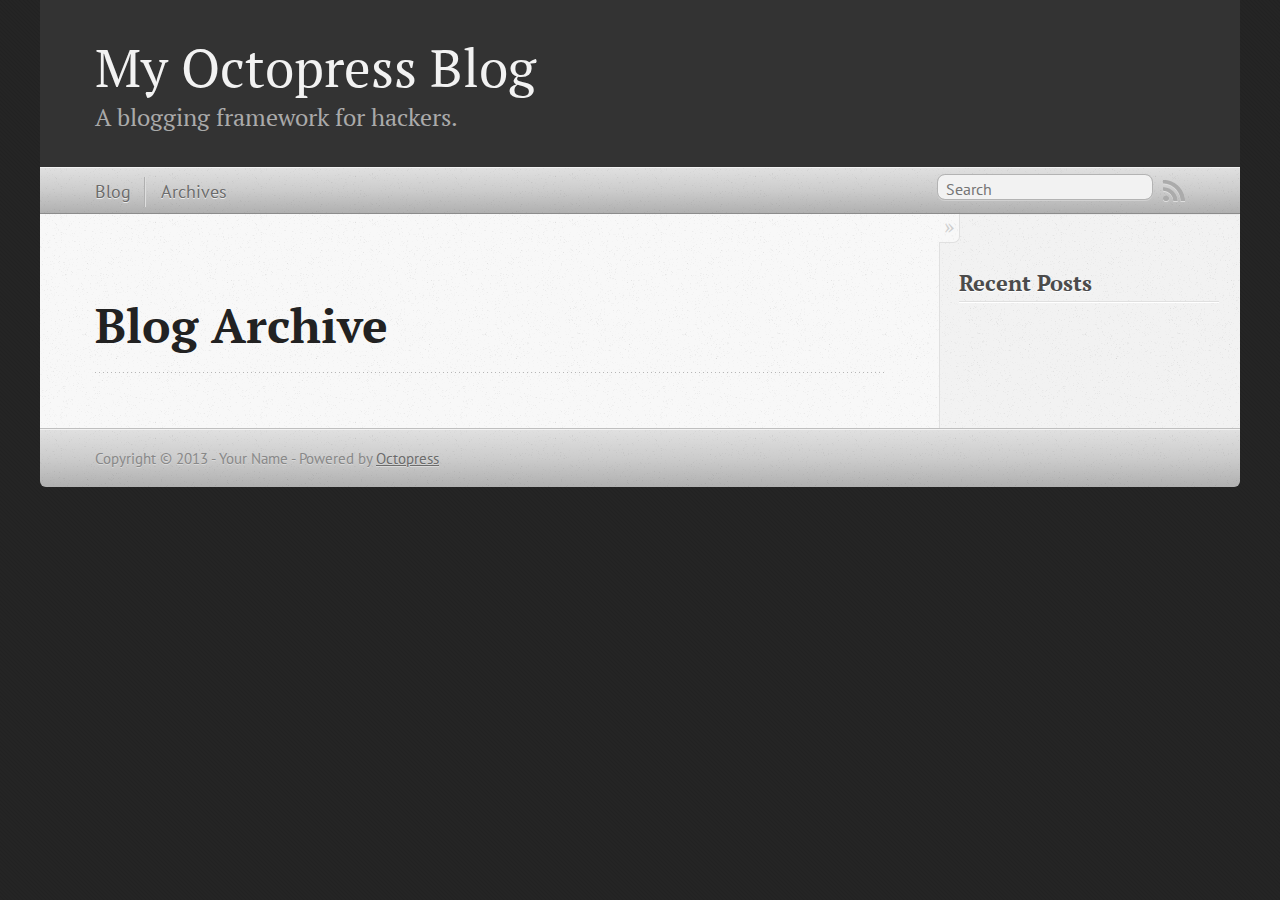
==== blog/archives/index.html @ 2db5b062 "Site updated at 2013-11-28 10:47:12 UTC" ====
<!DOCTYPE html>
<!--[if IEMobile 7 ]><html class="no-js iem7"><![endif]-->
<!--[if lt IE 9]><html class="no-js lte-ie8"><![endif]-->
<!--[if (gt IE 8)|(gt IEMobile 7)|!(IEMobile)|!(IE)]><!--><html class="no-js" lang="en"><!--<![endif]-->
<head>
  <meta charset="utf-8">
  <title>Blog Archive - My Octopress Blog</title>
  <meta name="author" content="Your Name">

  
  <meta name="description" content=" Blog Archive Recent Posts ">
  

  <!-- http://t.co/dKP3o1e -->
  <meta name="HandheldFriendly" content="True">
  <meta name="MobileOptimized" content="320">
  <meta name="viewport" content="width=device-width, initial-scale=1">

  
  <link rel="canonical" href="http://RBSChange.github.io/blog/archives">
  <link href="/favicon.png" rel="icon">
  <link href="/stylesheets/screen.css" media="screen, projection" rel="stylesheet" type="text/css">
  <link href="/atom.xml" rel="alternate" title="My Octopress Blog" type="application/atom+xml">
  <script src="/javascripts/modernizr-2.0.js"></script>
  <script src="//ajax.googleapis.com/ajax/libs/jquery/1.9.1/jquery.min.js"></script>
  <script>!window.jQuery && document.write(unescape('%3Cscript src="./javascripts/libs/jquery.min.js"%3E%3C/script%3E'))</script>
  <script src="/javascripts/octopress.js" type="text/javascript"></script>
  <!--Fonts from Google"s Web font directory at http://google.com/webfonts -->
<link href="http://fonts.googleapis.com/css?family=PT+Serif:regular,italic,bold,bolditalic" rel="stylesheet" type="text/css">
<link href="http://fonts.googleapis.com/css?family=PT+Sans:regular,italic,bold,bolditalic" rel="stylesheet" type="text/css">

  

</head>

<body   >
  <header role="banner"><hgroup>
  <h1><a href="/">My Octopress Blog</a></h1>
  
    <h2>A blogging framework for hackers.</h2>
  
</hgroup>

</header>
  <nav role="navigation"><ul class="subscription" data-subscription="rss">
  <li><a href="/atom.xml" rel="subscribe-rss" title="subscribe via RSS">RSS</a></li>
  
</ul>
  
<form action="http://google.com/search" method="get">
  <fieldset role="search">
    <input type="hidden" name="q" value="site:RBSChange.github.io" />
    <input class="search" type="text" name="q" results="0" placeholder="Search"/>
  </fieldset>
</form>
  
<ul class="main-navigation">
  <li><a href="/">Blog</a></li>
  <li><a href="/blog/archives">Archives</a></li>
</ul>

</nav>
  <div id="main">
    <div id="content">
      <div>
<article role="article">
  
  <header>
    <h1 class="entry-title">Blog Archive</h1>
    
  </header>
  
  <div id="blog-archives">

</div>

  
</article>

</div>

<aside class="sidebar">
  
    <section>
  <h1>Recent Posts</h1>
  <ul id="recent_posts">
    
  </ul>
</section>





  
</aside>


    </div>
  </div>
  <footer role="contentinfo"><p>
  Copyright &copy; 2013 - Your Name -
  <span class="credit">Powered by <a href="http://octopress.org">Octopress</a></span>
</p>

</footer>
  







  <script type="text/javascript">
    (function(){
      var twitterWidgets = document.createElement('script');
      twitterWidgets.type = 'text/javascript';
      twitterWidgets.async = true;
      twitterWidgets.src = '//platform.twitter.com/widgets.js';
      document.getElementsByTagName('head')[0].appendChild(twitterWidgets);
    })();
  </script>





</body>
</html>
---- stylesheets/screen.css ----
html,body,div,span,applet,object,iframe,h1,h2,h3,h4,h5,h6,p,blockquote,pre,a,abbr,acronym,address,big,cite,code,del,dfn,em,img,ins,kbd,q,s,samp,small,strike,strong,sub,sup,tt,var,b,u,i,center,dl,dt,dd,ol,ul,li,fieldset,form,label,legend,table,caption,tbody,tfoot,thead,tr,th,td,article,aside,canvas,details,embed,figure,figcaption,footer,header,hgroup,menu,nav,output,ruby,section,summary,time,mark,audio,video{margin:0;padding:0;border:0;font:inherit;font-size:100%;vertical-align:baseline}html{line-height:1}ol,ul{list-style:none}table{border-collapse:collapse;border-spacing:0}caption,th,td{text-align:left;font-weight:normal;vertical-align:middle}q,blockquote{quotes:none}q:before,q:after,blockquote:before,blockquote:after{content:"";content:none}a img{border:none}article,aside,details,figcaption,figure,footer,header,hgroup,menu,nav,section,summary{display:block}a{color:#1863a1}a:visited{color:#751590}a:focus{color:#0181eb}a:hover{color:#0181eb}a:active{color:#01579f}aside.sidebar a{color:#222}aside.sidebar a:focus{color:#0181eb}aside.sidebar a:hover{color:#0181eb}aside.sidebar a:active{color:#01579f}a{-webkit-transition:color 0.3s;-moz-transition:color 0.3s;-o-transition:color 0.3s;transition:color 0.3s}html{background:#252525 url('/images/line-tile.png?1385635514') top left}body>div{background:#f2f2f2 url('/images/noise.png?1385635514') top left;border-bottom:1px solid #bfbfbf}body>div>div{background:#f8f8f8 url('/images/noise.png?1385635514') top left;border-right:1px solid #e0e0e0}.heading,body>header h1,h1,h2,h3,h4,h5,h6{font-family:"PT Serif","Georgia","Helvetica Neue",Arial,sans-serif}.sans,body>header h2,article header p.meta,article>footer,#content .blog-index footer,html .gist .gist-file .gist-meta,#blog-archives a.category,#blog-archives time,aside.sidebar section,body>footer{font-family:"PT Sans","Helvetica Neue",Arial,sans-serif}.serif,body,#content .blog-index a[rel=full-article]{font-family:"PT Serif",Georgia,Times,"Times New Roman",serif}.mono,pre,code,tt,p code,li code{font-family:Menlo,Monaco,"Andale Mono","lucida console","Courier New",monospace}body>header h1{font-size:2.2em;font-family:"PT Serif","Georgia","Helvetica Neue",Arial,sans-serif;font-weight:normal;line-height:1.2em;margin-bottom:0.6667em}body>header h2{font-family:"PT Serif","Georgia","Helvetica Neue",Arial,sans-serif}body{line-height:1.5em;color:#222}h1{font-size:2.2em;line-height:1.2em}@media only screen and (min-width: 992px){body{font-size:1.15em}h1{font-size:2.6em;line-height:1.2em}}h1,h2,h3,h4,h5,h6{text-rendering:optimizelegibility;margin-bottom:1em;font-weight:bold}h2,section h1{font-size:1.5em}h3,section h2,section section h1{font-size:1.3em}h4,section h3,section section h2,section section section h1{font-size:1em}h5,section h4,section section h3{font-size:.9em}h6,section h5,section section h4,section section section h3{font-size:.8em}p,article blockquote,ul,ol{margin-bottom:1.5em}ul{list-style-type:disc}ul ul{list-style-type:circle;margin-bottom:0px}ul ul ul{list-style-type:square;margin-bottom:0px}ol{list-style-type:decimal}ol ol{list-style-type:lower-alpha;margin-bottom:0px}ol ol ol{list-style-type:lower-roman;margin-bottom:0px}ul,ul ul,ul ol,ol,ol ul,ol ol{margin-left:1.3em}ul ul,ul ol,ol ul,ol ol{margin-bottom:0em}strong{font-weight:bold}em{font-style:italic}sup,sub{font-size:0.75em;position:relative;display:inline-block;padding:0 .2em;line-height:.8em}sup{top:-.5em}sub{bottom:-.5em}a[rev='footnote']{font-size:.75em;padding:0 .3em;line-height:1}q{font-style:italic}q:before{content:"\201C"}q:after{content:"\201D"}em,dfn{font-style:italic}strong,dfn{font-weight:bold}del,s{text-decoration:line-through}abbr,acronym{border-bottom:1px dotted;cursor:help}hr{margin-bottom:0.2em}small{font-size:.8em}big{font-size:1.2em}article blockquote{font-style:italic;position:relative;font-size:1.2em;line-height:1.5em;padding-left:1em;border-left:4px solid rgba(170,170,170,0.5)}article blockquote cite{font-style:italic}article blockquote cite a{color:#aaa !important;word-wrap:break-word}article blockquote cite:before{content:'\2014';padding-right:.3em;padding-left:.3em;color:#aaa}@media only screen and (min-width: 992px){article blockquote{padding-left:1.5em;border-left-width:4px}}.pullquote-right:before,.pullquote-left:before{padding:0;border:none;content:attr(data-pullquote);float:right;width:45%;margin:.5em 0 1em 1.5em;position:relative;top:7px;font-size:1.4em;line-height:1.45em}.pullquote-left:before{float:left;margin:.5em 1.5em 1em 0}.force-wrap,article a,aside.sidebar a{white-space:-moz-pre-wrap;white-space:-pre-wrap;white-space:-o-pre-wrap;white-space:pre-wrap;word-wrap:break-word}.group,body>header,body>nav,body>footer,body #content>article,body #content>div>article,body #content>div>section,body div.pagination,aside.sidebar,#main,#content,.sidebar{*zoom:1}.group:after,body>header:after,body>nav:after,body>footer:after,body #content>article:after,body #content>div>section:after,body div.pagination:after,#main:after,#content:after,.sidebar:after{content:"";display:table;clear:both}body{-webkit-text-size-adjust:none;max-width:1200px;position:relative;margin:0 auto}body>header,body>nav,body>footer,body #content>article,body #content>div>article,body #content>div>section{padding-left:18px;padding-right:18px}@media only screen and (min-width: 480px){body>header,body>nav,body>footer,body #content>article,body #content>div>article,body #content>div>section{padding-left:25px;padding-right:25px}}@media only screen and (min-width: 768px){body>header,body>nav,body>footer,body #content>article,body #content>div>article,body #content>div>section{padding-left:35px;padding-right:35px}}@media only screen and (min-width: 992px){body>header,body>nav,body>footer,body #content>article,body #content>div>article,body #content>div>section{padding-left:55px;padding-right:55px}}body div.pagination{margin-left:18px;margin-right:18px}@media only screen and (min-width: 480px){body div.pagination{margin-left:25px;margin-right:25px}}@media only screen and (min-width: 768px){body div.pagination{margin-left:35px;margin-right:35px}}@media only screen and (min-width: 992px){body div.pagination{margin-left:55px;margin-right:55px}}body>header{font-size:1em;padding-top:1.5em;padding-bottom:1.5em}#content{overflow:hidden}#content>div,#content>article{width:100%}aside.sidebar{float:none;padding:0 18px 1px;background-color:#f7f7f7;border-top:1px solid #e0e0e0}.flex-content,article img,article video,article .flash-video,aside.sidebar img{max-width:100%;height:auto}.basic-alignment.left,article img.left,article video.left,article .left.flash-video,aside.sidebar img.left{float:left;margin-right:1.5em}.basic-alignment.right,article img.right,article video.right,article .right.flash-video,aside.sidebar img.right{float:right;margin-left:1.5em}.basic-alignment.center,article img.center,article video.center,article .center.flash-video,aside.sidebar img.center{display:block;margin:0 auto 1.5em}.basic-alignment.left,article img.left,article video.left,article .left.flash-video,aside.sidebar img.left,.basic-alignment.right,article img.right,article video.right,article .right.flash-video,aside.sidebar img.right{margin-bottom:.8em}.toggle-sidebar,.no-sidebar .toggle-sidebar{display:none}@media only screen and (min-width: 750px){body.sidebar-footer aside.sidebar{float:none;width:auto;clear:left;margin:0;padding:0 35px 1px;background-color:#f7f7f7;border-top:1px solid #eaeaea}body.sidebar-footer aside.sidebar section.odd,body.sidebar-footer aside.sidebar section.even{float:left;width:48%}body.sidebar-footer aside.sidebar section.odd{margin-left:0}body.sidebar-footer aside.sidebar section.even{margin-left:4%}body.sidebar-footer aside.sidebar.thirds section{width:30%;margin-left:5%}body.sidebar-footer aside.sidebar.thirds section.first{margin-left:0;clear:both}}body.sidebar-footer #content{margin-right:0px}body.sidebar-footer .toggle-sidebar{display:none}@media only screen and (min-width: 550px){body>header{font-size:1em}}@media only screen and (min-width: 750px){aside.sidebar{float:none;width:auto;clear:left;margin:0;padding:0 35px 1px;background-color:#f7f7f7;border-top:1px solid #eaeaea}aside.sidebar section.odd,aside.sidebar section.even{float:left;width:48%}aside.sidebar section.odd{margin-left:0}aside.sidebar section.even{margin-left:4%}aside.sidebar.thirds section{width:30%;margin-left:5%}aside.sidebar.thirds section.first{margin-left:0;clear:both}}@media only screen and (min-width: 768px){body{-webkit-text-size-adjust:auto}body>header{font-size:1.2em}#main{padding:0;margin:0 auto}#content{overflow:visible;margin-right:240px;position:relative}.no-sidebar #content{margin-right:0;border-right:0}.collapse-sidebar #content{margin-right:20px}#content>div,#content>article{padding-top:17.5px;padding-bottom:17.5px;float:left}aside.sidebar{width:210px;padding:0 15px 15px;background:none;clear:none;float:left;margin:0 -100% 0 0}aside.sidebar section{width:auto;margin-left:0}aside.sidebar section.odd,aside.sidebar section.even{float:none;width:auto;margin-left:0}.collapse-sidebar aside.sidebar{float:none;width:auto;clear:left;margin:0;padding:0 35px 1px;background-color:#f7f7f7;border-top:1px solid #eaeaea}.collapse-sidebar aside.sidebar section.odd,.collapse-sidebar aside.sidebar section.even{float:left;width:48%}.collapse-sidebar aside.sidebar section.odd{margin-left:0}.collapse-sidebar aside.sidebar section.even{margin-left:4%}.collapse-sidebar aside.sidebar.thirds section{width:30%;margin-left:5%}.collapse-sidebar aside.sidebar.thirds section.first{margin-left:0;clear:both}}@media only screen and (min-width: 992px){body>header{font-size:1.3em}#content{margin-right:300px}#content>div,#content>article{padding-top:27.5px;padding-bottom:27.5px}aside.sidebar{width:260px;padding:1.2em 20px 20px}.collapse-sidebar aside.sidebar{padding-left:55px;padding-right:55px}}@media only screen and (min-width: 768px){ul,ol{margin-left:0}}body>header{background:#333}body>header h1{display:inline-block;margin:0}body>header h1 a,body>header h1 a:visited,body>header h1 a:hover{color:#f2f2f2;text-decoration:none}body>header h2{margin:.2em 0 0;font-size:1em;color:#aaa;font-weight:normal}body>nav{position:relative;background-color:#ccc;background:url('/images/noise.png?1385635514'),-webkit-gradient(linear, 50% 0%, 50% 100%, color-stop(0%, #e0e0e0), color-stop(50%, #cccccc), color-stop(100%, #b0b0b0));background:url('/images/noise.png?1385635514'),-webkit-linear-gradient(#e0e0e0,#cccccc,#b0b0b0);background:url('/images/noise.png?1385635514'),-moz-linear-gradient(#e0e0e0,#cccccc,#b0b0b0);background:url('/images/noise.png?1385635514'),-o-linear-gradient(#e0e0e0,#cccccc,#b0b0b0);background:url('/images/noise.png?1385635514'),linear-gradient(#e0e0e0,#cccccc,#b0b0b0);border-top:1px solid #f2f2f2;border-bottom:1px solid #8c8c8c;padding-top:.35em;padding-bottom:.35em}body>nav form{-webkit-background-clip:padding;-moz-background-clip:padding;background-clip:padding-box;margin:0;padding:0}body>nav form .search{padding:.3em .5em 0;font-size:.85em;font-family:"PT Sans","Helvetica Neue",Arial,sans-serif;line-height:1.1em;width:95%;-webkit-border-radius:0.5em;-moz-border-radius:0.5em;-ms-border-radius:0.5em;-o-border-radius:0.5em;border-radius:0.5em;-webkit-background-clip:padding;-moz-background-clip:padding;background-clip:padding-box;-webkit-box-shadow:#d1d1d1 0 1px;-moz-box-shadow:#d1d1d1 0 1px;box-shadow:#d1d1d1 0 1px;background-color:#f2f2f2;border:1px solid #b3b3b3;color:#888}body>nav form .search:focus{color:#444;border-color:#80b1df;-webkit-box-shadow:#80b1df 0 0 4px,#80b1df 0 0 3px inset;-moz-box-shadow:#80b1df 0 0 4px,#80b1df 0 0 3px inset;box-shadow:#80b1df 0 0 4px,#80b1df 0 0 3px inset;background-color:#fff;outline:none}body>nav fieldset[role=search]{float:right;width:48%}body>nav fieldset.mobile-nav{float:left;width:48%}body>nav fieldset.mobile-nav select{width:100%;font-size:.8em;border:1px solid #888}body>nav ul{display:none}@media only screen and (min-width: 550px){body>nav{font-size:.9em}body>nav ul{margin:0;padding:0;border:0;overflow:hidden;*zoom:1;float:left;display:block;padding-top:.15em}body>nav ul li{list-style-image:none;list-style-type:none;margin-left:0;white-space:nowrap;display:inline;float:left;padding-left:0;padding-right:0}body>nav ul li:first-child,body>nav ul li.first{padding-left:0}body>nav ul li:last-child{padding-right:0}body>nav ul li.last{padding-right:0}body>nav ul.subscription{margin-left:.8em;float:right}body>nav ul.subscription li:last-child a{padding-right:0}body>nav ul li{margin:0}body>nav a{color:#6b6b6b;font-family:"PT Sans","Helvetica Neue",Arial,sans-serif;text-shadow:#ebebeb 0 1px;float:left;text-decoration:none;font-size:1.1em;padding:.1em 0;line-height:1.5em}body>nav a:visited{color:#6b6b6b}body>nav a:hover{color:#2b2b2b}body>nav li+li{border-left:1px solid #b0b0b0;margin-left:.8em}body>nav li+li a{padding-left:.8em;border-left:1px solid #dedede}body>nav form{float:right;text-align:left;padding-left:.8em;width:175px}body>nav form .search{width:93%;font-size:.95em;line-height:1.2em}body>nav ul[data-subscription$=email]+form{width:97px}body>nav ul[data-subscription$=email]+form .search{width:91%}body>nav fieldset.mobile-nav{display:none}body>nav fieldset[role=search]{width:99%}}@media only screen and (min-width: 992px){body>nav form{width:215px}body>nav ul[data-subscription$=email]+form{width:147px}}.no-placeholder body>nav .search{background:#f2f2f2 url('/images/search.png?1385635514') 0.3em 0.25em no-repeat;text-indent:1.3em}@media only screen and (min-width: 550px){.maskImage body>nav ul[data-subscription$=email]+form{width:123px}}@media only screen and (min-width: 992px){.maskImage body>nav ul[data-subscription$=email]+form{width:173px}}.maskImage ul.subscription{position:relative;top:.2em}.maskImage ul.subscription li,.maskImage ul.subscription a{border:0;padding:0}.maskImage a[rel=subscribe-rss]{position:relative;top:0px;text-indent:-999999em;background-color:#dedede;border:0;padding:0}.maskImage a[rel=subscribe-rss],.maskImage a[rel=subscribe-rss]:after{-webkit-mask-image:url('/images/rss.png?1385635514');-moz-mask-image:url('/images/rss.png?1385635514');-ms-mask-image:url('/images/rss.png?1385635514');-o-mask-image:url('/images/rss.png?1385635514');mask-image:url('/images/rss.png?1385635514');-webkit-mask-repeat:no-repeat;-moz-mask-repeat:no-repeat;-ms-mask-repeat:no-repeat;-o-mask-repeat:no-repeat;mask-repeat:no-repeat;width:22px;height:22px}.maskImage a[rel=subscribe-rss]:after{content:"";position:absolute;top:-1px;left:0;background-color:#ababab}.maskImage a[rel=subscribe-rss]:hover:after{background-color:#9e9e9e}.maskImage a[rel=subscribe-email]{position:relative;top:0px;text-indent:-999999em;background-color:#dedede;border:0;padding:0}.maskImage a[rel=subscribe-email],.maskImage a[rel=subscribe-email]:after{-webkit-mask-image:url('/images/email.png?1385635514');-moz-mask-image:url('/images/email.png?1385635514');-ms-mask-image:url('/images/email.png?1385635514');-o-mask-image:url('/images/email.png?1385635514');mask-image:url('/images/email.png?1385635514');-webkit-mask-repeat:no-repeat;-moz-mask-repeat:no-repeat;-ms-mask-repeat:no-repeat;-o-mask-repeat:no-repeat;mask-repeat:no-repeat;width:28px;height:22px}.maskImage a[rel=subscribe-email]:after{content:"";position:absolute;top:-1px;left:0;background-color:#ababab}.maskImage a[rel=subscribe-email]:hover:after{background-color:#9e9e9e}article{padding-top:1em}article header{position:relative;padding-top:2em;padding-bottom:1em;margin-bottom:1em;background:url('[data-uri]') bottom left repeat-x}article header h1{margin:0}article header h1 a{text-decoration:none}article header h1 a:hover{text-decoration:underline}article header p{font-size:.9em;color:#aaa;margin:0}article header p.meta{text-transform:uppercase;position:absolute;top:0}@media only screen and (min-width: 768px){article header{margin-bottom:1.5em;padding-bottom:1em;background:url('[data-uri]') bottom left repeat-x}}article h2{padding-top:0.8em;background:url('[data-uri]') top left repeat-x}.entry-content article h2:first-child,article header+h2{padding-top:0}article h2:first-child,article header+h2{background:none}article .feature{padding-top:.5em;margin-bottom:1em;padding-bottom:1em;background:url('[data-uri]') bottom left repeat-x;font-size:2.0em;font-style:italic;line-height:1.3em}article img,article video,article .flash-video{-webkit-border-radius:0.3em;-moz-border-radius:0.3em;-ms-border-radius:0.3em;-o-border-radius:0.3em;border-radius:0.3em;-webkit-box-shadow:rgba(0,0,0,0.15) 0 1px 4px;-moz-box-shadow:rgba(0,0,0,0.15) 0 1px 4px;box-shadow:rgba(0,0,0,0.15) 0 1px 4px;-webkit-box-sizing:border-box;-moz-box-sizing:border-box;box-sizing:border-box;border:#fff 0.5em solid}article video,article .flash-video{margin:0 auto 1.5em}article video{display:block;width:100%}article .flash-video>div{position:relative;display:block;padding-bottom:56.25%;padding-top:1px;height:0;overflow:hidden}article .flash-video>div iframe,article .flash-video>div object,article .flash-video>div embed{position:absolute;top:0;left:0;width:100%;height:100%}article>footer{padding-bottom:2.5em;margin-top:2em}article>footer p.meta{margin-bottom:.8em;font-size:.85em;clear:both;overflow:hidden}.blog-index article+article{background:url('[data-uri]') top left repeat-x}#content .blog-index{padding-top:0;padding-bottom:0}#content .blog-index article{padding-top:2em}#content .blog-index article header{background:none;padding-bottom:0}#content .blog-index article h1{font-size:2.2em}#content .blog-index article h1 a{color:inherit}#content .blog-index article h1 a:hover{color:#0181eb}#content .blog-index a[rel=full-article]{background:#ebebeb;display:inline-block;padding:.4em .8em;margin-right:.5em;text-decoration:none;color:#666;-webkit-transition:background-color 0.5s;-moz-transition:background-color 0.5s;-o-transition:background-color 0.5s;transition:background-color 0.5s}#content .blog-index a[rel=full-article]:hover{background:#0181eb;text-shadow:none;color:#f8f8f8}#content .blog-index footer{margin-top:1em}.separator,article>footer .byline+time:before,article>footer time+time:before,article>footer .comments:before,article>footer .byline ~ .categories:before{content:"\2022 ";padding:0 .4em 0 .2em;display:inline-block}#content div.pagination{text-align:center;font-size:.95em;position:relative;background:url('[data-uri]') top left repeat-x;padding-top:1.5em;padding-bottom:1.5em}#content div.pagination a{text-decoration:none;color:#aaa}#content div.pagination a.prev{position:absolute;left:0}#content div.pagination a.next{position:absolute;right:0}#content div.pagination a:hover{color:#0181eb}#content div.pagination a[href*=archive]:before,#content div.pagination a[href*=archive]:after{content:'\2014';padding:0 .3em}p.meta+.sharing{padding-top:1em;padding-left:0;background:url('[data-uri]') top left repeat-x}#fb-root{display:none}.highlight,html .gist .gist-file .gist-syntax .gist-highlight{border:1px solid #05232b !important}.highlight table td.code,html .gist .gist-file .gist-syntax .gist-highlight table td.code{width:100%}.highlight .line-numbers,html .gist .gist-file .gist-syntax .highlight .line_numbers{text-align:right;font-size:13px;line-height:1.45em;background:#073642 url('/images/noise.png?1385635514') top left !important;border-right:1px solid #00232c !important;-webkit-box-shadow:#083e4b -1px 0 inset;-moz-box-shadow:#083e4b -1px 0 inset;box-shadow:#083e4b -1px 0 inset;text-shadow:#021014 0 -1px;padding:.8em !important;-webkit-border-radius:0;-moz-border-radius:0;-ms-border-radius:0;-o-border-radius:0;border-radius:0}.highlight .line-numbers span,html .gist .gist-file .gist-syntax .highlight .line_numbers span{color:#586e75 !important}figure.code,.gist-file,pre{-webkit-box-shadow:rgba(0,0,0,0.06) 0 0 10px;-moz-box-shadow:rgba(0,0,0,0.06) 0 0 10px;box-shadow:rgba(0,0,0,0.06) 0 0 10px}figure.code .highlight pre,.gist-file .highlight pre,pre .highlight pre{-webkit-box-shadow:none;-moz-box-shadow:none;box-shadow:none}.gist .highlight *::-moz-selection,figure.code .highlight *::-moz-selection{background:#386774;color:inherit;text-shadow:#002b36 0 1px}.gist .highlight *::-webkit-selection,figure.code .highlight *::-webkit-selection{background:#386774;color:inherit;text-shadow:#002b36 0 1px}.gist .highlight *::selection,figure.code .highlight *::selection{background:#386774;color:inherit;text-shadow:#002b36 0 1px}html .gist .gist-file{margin-bottom:1.8em;position:relative;border:none;padding-top:26px !important}html .gist .gist-file .highlight{margin-bottom:0}html .gist .gist-file .gist-syntax{border-bottom:0 !important;background:none !important}html .gist .gist-file .gist-syntax .gist-highlight{background:#002b36 !important}html .gist .gist-file .gist-syntax .highlight pre{padding:0}html .gist .gist-file .gist-meta{padding:.6em 0.8em;border:1px solid #083e4b !important;color:#586e75;font-size:.7em !important;background:#073642 url('/images/noise.png?1385635514') top left;line-height:1.5em}html .gist .gist-file .gist-meta a{color:#75878b !important;text-decoration:none}html .gist .gist-file .gist-meta a:hover{text-decoration:underline}html .gist .gist-file .gist-meta a:hover{color:#93a1a1 !important}html .gist .gist-file .gist-meta a[href*='#file']{position:absolute;top:0;left:0;right:-10px;color:#474747 !important}html .gist .gist-file .gist-meta a[href*='#file']:hover{color:#1863a1 !important}html .gist .gist-file .gist-meta a[href*=raw]{top:.4em}pre{background:#002b36 url('/images/noise.png?1385635514') top left;-webkit-border-radius:0.4em;-moz-border-radius:0.4em;-ms-border-radius:0.4em;-o-border-radius:0.4em;border-radius:0.4em;border:1px solid #05232b;line-height:1.45em;font-size:13px;margin-bottom:2.1em;padding:.8em 1em;color:#93a1a1;overflow:auto}h3.filename+pre{-moz-border-radius-topleft:0px;-webkit-border-top-left-radius:0px;border-top-left-radius:0px;-moz-border-radius-topright:0px;-webkit-border-top-right-radius:0px;border-top-right-radius:0px}p code,li code{display:inline-block;white-space:no-wrap;background:#fff;font-size:.8em;line-height:1.5em;color:#555;border:1px solid #ddd;-webkit-border-radius:0.4em;-moz-border-radius:0.4em;-ms-border-radius:0.4em;-o-border-radius:0.4em;border-radius:0.4em;padding:0 .3em;margin:-1px 0}p pre code,li pre code{font-size:1em !important;background:none;border:none}.pre-code,html .gist .gist-file .gist-syntax .highlight pre,.highlight code{font-family:Menlo,Monaco,"Andale Mono","lucida console","Courier New",monospace !important;overflow:scroll;overflow-y:hidden;display:block;padding:.8em;overflow-x:auto;line-height:1.45em;background:#002b36 url('/images/noise.png?1385635514') top left !important;color:#93a1a1 !important}.pre-code span,html .gist .gist-file .gist-syntax .highlight pre span,.highlight code span{color:#93a1a1 !important}.pre-code span,html .gist .gist-file .gist-syntax .highlight pre span,.highlight code span{font-style:normal !important;font-weight:normal !important}.pre-code .c,html .gist .gist-file .gist-syntax .highlight pre .c,.highlight code .c{color:#586e75 !important;font-style:italic !important}.pre-code .cm,html .gist .gist-file .gist-syntax .highlight pre .cm,.highlight code .cm{color:#586e75 !important;font-style:italic !important}.pre-code .cp,html .gist .gist-file .gist-syntax .highlight pre .cp,.highlight code .cp{color:#586e75 !important;font-style:italic !important}.pre-code .c1,html .gist .gist-file .gist-syntax .highlight pre .c1,.highlight code .c1{color:#586e75 !important;font-style:italic !important}.pre-code .cs,html .gist .gist-file .gist-syntax .highlight pre .cs,.highlight code .cs{color:#586e75 !important;font-weight:bold !important;font-style:italic !important}.pre-code .err,html .gist .gist-file .gist-syntax .highlight pre .err,.highlight code .err{color:#dc322f !important;background:none !important}.pre-code .k,html .gist .gist-file .gist-syntax .highlight pre .k,.highlight code .k{color:#cb4b16 !important}.pre-code .o,html .gist .gist-file .gist-syntax .highlight pre .o,.highlight code .o{color:#93a1a1 !important;font-weight:bold !important}.pre-code .p,html .gist .gist-file .gist-syntax .highlight pre .p,.highlight code .p{color:#93a1a1 !important}.pre-code .ow,html .gist .gist-file .gist-syntax .highlight pre .ow,.highlight code .ow{color:#2aa198 !important;font-weight:bold !important}.pre-code .gd,html .gist .gist-file .gist-syntax .highlight pre .gd,.highlight code .gd{color:#93a1a1 !important;background-color:#372c34 !important;display:inline-block}.pre-code .gd .x,html .gist .gist-file .gist-syntax .highlight pre .gd .x,.highlight code .gd .x{color:#93a1a1 !important;background-color:#4d2d33 !important;display:inline-block}.pre-code .ge,html .gist .gist-file .gist-syntax .highlight pre .ge,.highlight code .ge{color:#93a1a1 !important;font-style:italic !important}.pre-code .gh,html .gist .gist-file .gist-syntax .highlight pre .gh,.highlight code .gh{color:#586e75 !important}.pre-code .gi,html .gist .gist-file .gist-syntax .highlight pre .gi,.highlight code .gi{color:#93a1a1 !important;background-color:#1a412b !important;display:inline-block}.pre-code .gi .x,html .gist .gist-file .gist-syntax .highlight pre .gi .x,.highlight code .gi .x{color:#93a1a1 !important;background-color:#355720 !important;display:inline-block}.pre-code .gs,html .gist .gist-file .gist-syntax .highlight pre .gs,.highlight code .gs{color:#93a1a1 !important;font-weight:bold !important}.pre-code .gu,html .gist .gist-file .gist-syntax .highlight pre .gu,.highlight code .gu{color:#6c71c4 !important}.pre-code .kc,html .gist .gist-file .gist-syntax .highlight pre .kc,.highlight code .kc{color:#859900 !important;font-weight:bold !important}.pre-code .kd,html .gist .gist-file .gist-syntax .highlight pre .kd,.highlight code .kd{color:#268bd2 !important}.pre-code .kp,html .gist .gist-file .gist-syntax .highlight pre .kp,.highlight code .kp{color:#cb4b16 !important;font-weight:bold !important}.pre-code .kr,html .gist .gist-file .gist-syntax .highlight pre .kr,.highlight code .kr{color:#d33682 !important;font-weight:bold !important}.pre-code .kt,html .gist .gist-file .gist-syntax .highlight pre .kt,.highlight code .kt{color:#2aa198 !important}.pre-code .n,html .gist .gist-file .gist-syntax .highlight pre .n,.highlight code .n{color:#268bd2 !important}.pre-code .na,html .gist .gist-file .gist-syntax .highlight pre .na,.highlight code .na{color:#268bd2 !important}.pre-code .nb,html .gist .gist-file .gist-syntax .highlight pre .nb,.highlight code .nb{color:#859900 !important}.pre-code .nc,html .gist .gist-file .gist-syntax .highlight pre .nc,.highlight code .nc{color:#d33682 !important}.pre-code .no,html .gist .gist-file .gist-syntax .highlight pre .no,.highlight code .no{color:#b58900 !important}.pre-code .nl,html .gist .gist-file .gist-syntax .highlight pre .nl,.highlight code .nl{color:#859900 !important}.pre-code .ne,html .gist .gist-file .gist-syntax .highlight pre .ne,.highlight code .ne{color:#268bd2 !important;font-weight:bold !important}.pre-code .nf,html .gist .gist-file .gist-syntax .highlight pre .nf,.highlight code .nf{color:#268bd2 !important;font-weight:bold !important}.pre-code .nn,html .gist .gist-file .gist-syntax .highlight pre .nn,.highlight code .nn{color:#b58900 !important}.pre-code .nt,html .gist .gist-file .gist-syntax .highlight pre .nt,.highlight code .nt{color:#268bd2 !important;font-weight:bold !important}.pre-code .nx,html .gist .gist-file .gist-syntax .highlight pre .nx,.highlight code .nx{color:#b58900 !important}.pre-code .vg,html .gist .gist-file .gist-syntax .highlight pre .vg,.highlight code .vg{color:#268bd2 !important}.pre-code .vi,html .gist .gist-file .gist-syntax .highlight pre .vi,.highlight code .vi{color:#268bd2 !important}.pre-code .nv,html .gist .gist-file .gist-syntax .highlight pre .nv,.highlight code .nv{color:#268bd2 !important}.pre-code .mf,html .gist .gist-file .gist-syntax .highlight pre .mf,.highlight code .mf{color:#2aa198 !important}.pre-code .m,html .gist .gist-file .gist-syntax .highlight pre .m,.highlight code .m{color:#2aa198 !important}.pre-code .mh,html .gist .gist-file .gist-syntax .highlight pre .mh,.highlight code .mh{color:#2aa198 !important}.pre-code .mi,html .gist .gist-file .gist-syntax .highlight pre .mi,.highlight code .mi{color:#2aa198 !important}.pre-code .s,html .gist .gist-file .gist-syntax .highlight pre .s,.highlight code .s{color:#2aa198 !important}.pre-code .sd,html .gist .gist-file .gist-syntax .highlight pre .sd,.highlight code .sd{color:#2aa198 !important}.pre-code .s2,html .gist .gist-file .gist-syntax .highlight pre .s2,.highlight code .s2{color:#2aa198 !important}.pre-code .se,html .gist .gist-file .gist-syntax .highlight pre .se,.highlight code .se{color:#dc322f !important}.pre-code .si,html .gist .gist-file .gist-syntax .highlight pre .si,.highlight code .si{color:#268bd2 !important}.pre-code .sr,html .gist .gist-file .gist-syntax .highlight pre .sr,.highlight code .sr{color:#2aa198 !important}.pre-code .s1,html .gist .gist-file .gist-syntax .highlight pre .s1,.highlight code .s1{color:#2aa198 !important}.pre-code div .gd,html .gist .gist-file .gist-syntax .highlight pre div .gd,.highlight code div .gd,.pre-code div .gd .x,html .gist .gist-file .gist-syntax .highlight pre div .gd .x,.highlight code div .gd .x,.pre-code div .gi,html .gist .gist-file .gist-syntax .highlight pre div .gi,.highlight code div .gi,.pre-code div .gi .x,html .gist .gist-file .gist-syntax .highlight pre div .gi .x,.highlight code div .gi .x{display:inline-block;width:100%}.highlight,.gist-highlight{margin-bottom:1.8em;background:#002b36;overflow-y:hidden;overflow-x:auto}.highlight pre,.gist-highlight pre{background:none;-webkit-border-radius:0px;-moz-border-radius:0px;-ms-border-radius:0px;-o-border-radius:0px;border-radius:0px;border:none;padding:0;margin-bottom:0}pre::-webkit-scrollbar,.highlight::-webkit-scrollbar,.gist-highlight::-webkit-scrollbar{height:.5em;background:rgba(255,255,255,0.15)}pre::-webkit-scrollbar-thumb:horizontal,.highlight::-webkit-scrollbar-thumb:horizontal,.gist-highlight::-webkit-scrollbar-thumb:horizontal{background:rgba(255,255,255,0.2);-webkit-border-radius:4px;border-radius:4px}.highlight code{background:#000}figure.code{background:none;padding:0;border:0;margin-bottom:1.5em}figure.code pre{margin-bottom:0}figure.code figcaption{position:relative}figure.code .highlight{margin-bottom:0}.code-title,html .gist .gist-file .gist-meta a[href*='#file'],h3.filename,figure.code figcaption{text-align:center;font-size:13px;line-height:2em;text-shadow:#cbcccc 0 1px 0;color:#474747;font-weight:normal;margin-bottom:0;-moz-border-radius-topleft:5px;-webkit-border-top-left-radius:5px;border-top-left-radius:5px;-moz-border-radius-topright:5px;-webkit-border-top-right-radius:5px;border-top-right-radius:5px;font-family:"Helvetica Neue", Arial, "Lucida Grande", "Lucida Sans Unicode", Lucida, sans-serif;background:#aaa url('/images/code_bg.png?1385635514') top repeat-x;border:1px solid #565656;border-top-color:#cbcbcb;border-left-color:#a5a5a5;border-right-color:#a5a5a5;border-bottom:0}.download-source,html .gist .gist-file .gist-meta a[href*=raw],figure.code figcaption a{position:absolute;right:.8em;text-decoration:none;color:#666 !important;z-index:1;font-size:13px;text-shadow:#cbcccc 0 1px 0;padding-left:3em}.download-source:hover,html .gist .gist-file .gist-meta a[href*=raw]:hover,figure.code figcaption a:hover{text-decoration:underline}#archive #content>div,#archive #content>div>article{padding-top:0}#blog-archives{color:#aaa}#blog-archives article{padding:1em 0 1em;position:relative;background:url('[data-uri]') bottom left repeat-x}#blog-archives article:last-child{background:none}#blog-archives article footer{padding:0;margin:0}#blog-archives h1{color:#222;margin-bottom:.3em}#blog-archives h2{display:none}#blog-archives h1{font-size:1.5em}#blog-archives h1 a{text-decoration:none;color:inherit;font-weight:normal;display:inline-block}#blog-archives h1 a:hover{text-decoration:underline}#blog-archives h1 a:hover{color:#0181eb}#blog-archives a.category,#blog-archives time{color:#aaa}#blog-archives .entry-content{display:none}#blog-archives time{font-size:.9em;line-height:1.2em}#blog-archives time .month,#blog-archives time .day{display:inline-block}#blog-archives time .month{text-transform:uppercase}#blog-archives p{margin-bottom:1em}#blog-archives a,#blog-archives .entry-content a{color:inherit}#blog-archives a:hover,#blog-archives .entry-content a:hover{color:#0181eb}#blog-archives a:hover{color:#0181eb}@media only screen and (min-width: 550px){#blog-archives article{margin-left:5em}#blog-archives h2{margin-bottom:.3em;font-weight:normal;display:inline-block;position:relative;top:-1px;float:left}#blog-archives h2:first-child{padding-top:.75em}#blog-archives time{position:absolute;text-align:right;left:0em;top:1.8em}#blog-archives .year{display:none}#blog-archives article{padding-left:4.5em;padding-bottom:.7em}#blog-archives a.category{line-height:1.1em}}#content>.category article{margin-left:0;padding-left:6.8em}#content>.category .year{display:inline}.side-shadow-border,aside.sidebar section h1,aside.sidebar li{-webkit-box-shadow:#fff 0 1px;-moz-box-shadow:#fff 0 1px;box-shadow:#fff 0 1px}aside.sidebar{overflow:hidden;color:#4b4b4b;text-shadow:#fff 0 1px}aside.sidebar section{font-size:.8em;line-height:1.4em;margin-bottom:1.5em}aside.sidebar section h1{margin:1.5em 0 0;padding-bottom:.2em;border-bottom:1px solid #e0e0e0}aside.sidebar section h1+p{padding-top:.4em}aside.sidebar img{-webkit-border-radius:0.3em;-moz-border-radius:0.3em;-ms-border-radius:0.3em;-o-border-radius:0.3em;border-radius:0.3em;-webkit-box-shadow:rgba(0,0,0,0.15) 0 1px 4px;-moz-box-shadow:rgba(0,0,0,0.15) 0 1px 4px;box-shadow:rgba(0,0,0,0.15) 0 1px 4px;-webkit-box-sizing:border-box;-moz-box-sizing:border-box;box-sizing:border-box;border:#fff 0.3em solid}aside.sidebar ul{margin-bottom:0.5em;margin-left:0}aside.sidebar li{list-style:none;padding:.5em 0;margin:0;border-bottom:1px solid #e0e0e0}aside.sidebar li p:last-child{margin-bottom:0}aside.sidebar a{color:inherit;-webkit-transition:color 0.5s;-moz-transition:color 0.5s;-o-transition:color 0.5s;transition:color 0.5s}aside.sidebar:hover a{color:#222}aside.sidebar:hover a:hover{color:#0181eb}.aside-alt-link,#pinboard_linkroll .pin-tag{color:#7e7e7e}.aside-alt-link:hover,#pinboard_linkroll .pin-tag:hover{color:#0181eb}@media only screen and (min-width: 768px){.toggle-sidebar{outline:none;position:absolute;right:-10px;top:0;bottom:0;display:inline-block;text-decoration:none;color:#cecece;width:9px;cursor:pointer}.toggle-sidebar:hover{background:#e9e9e9;background:-webkit-gradient(linear, 0% 50%, 100% 50%, color-stop(0%, rgba(224,224,224,0.5)), color-stop(100%, rgba(224,224,224,0)));background:-webkit-linear-gradient(left, rgba(224,224,224,0.5),rgba(224,224,224,0));background:-moz-linear-gradient(left, rgba(224,224,224,0.5),rgba(224,224,224,0));background:-o-linear-gradient(left, rgba(224,224,224,0.5),rgba(224,224,224,0));background:linear-gradient(left, rgba(224,224,224,0.5),rgba(224,224,224,0))}.toggle-sidebar:after{position:absolute;right:-11px;top:0;width:20px;font-size:1.2em;line-height:1.1em;padding-bottom:.15em;-moz-border-radius-bottomright:0.3em;-webkit-border-bottom-right-radius:0.3em;border-bottom-right-radius:0.3em;text-align:center;background:#f8f8f8 url('/images/noise.png?1385635514') top left;border-bottom:1px solid #e0e0e0;border-right:1px solid #e0e0e0;content:"\00BB";text-indent:-1px}.collapse-sidebar .toggle-sidebar{text-indent:0px;right:-20px;width:19px}.collapse-sidebar .toggle-sidebar:hover{background:#e9e9e9}.collapse-sidebar .toggle-sidebar:after{border-left:1px solid #e0e0e0;text-shadow:#fff 0 1px;content:"\00AB";left:0px;right:0;text-align:center;text-indent:0;border:0;border-right-width:0;background:none}}.googleplus h1{-moz-box-shadow:none !important;-webkit-box-shadow:none !important;-o-box-shadow:none !important;box-shadow:none !important;border-bottom:0px none !important}.googleplus a{text-decoration:none;white-space:normal !important;line-height:32px}.googleplus a img{float:left;margin-right:0.5em;border:0 none}.googleplus-hidden{position:absolute;top:-1000em;left:-1000em}#pinboard_linkroll .pin-title,#pinboard_linkroll .pin-description{display:block;margin-bottom:.5em}#pinboard_linkroll .pin-tag{text-decoration:none}#pinboard_linkroll .pin-tag:hover{text-decoration:underline}#pinboard_linkroll .pin-tag:after{content:','}#pinboard_linkroll .pin-tag:last-child:after{content:''}.delicious-posts a.delicious-link{margin-bottom:.5em;display:block}.delicious-posts p{font-size:1em}body>footer{font-size:.8em;color:#888;text-shadow:#d9d9d9 0 1px;background-color:#ccc;background:url('/images/noise.png?1385635514'),-webkit-gradient(linear, 50% 0%, 50% 100%, color-stop(0%, #e0e0e0), color-stop(50%, #cccccc), color-stop(100%, #b0b0b0));background:url('/images/noise.png?1385635514'),-webkit-linear-gradient(#e0e0e0,#cccccc,#b0b0b0);background:url('/images/noise.png?1385635514'),-moz-linear-gradient(#e0e0e0,#cccccc,#b0b0b0);background:url('/images/noise.png?1385635514'),-o-linear-gradient(#e0e0e0,#cccccc,#b0b0b0);background:url('/images/noise.png?1385635514'),linear-gradient(#e0e0e0,#cccccc,#b0b0b0);border-top:1px solid #f2f2f2;position:relative;padding-top:1em;padding-bottom:1em;margin-bottom:3em;-moz-border-radius-bottomleft:0.4em;-webkit-border-bottom-left-radius:0.4em;border-bottom-left-radius:0.4em;-moz-border-radius-bottomright:0.4em;-webkit-border-bottom-right-radius:0.4em;border-bottom-right-radius:0.4em;z-index:1}body>footer a{color:#6b6b6b}body>footer a:visited{color:#6b6b6b}body>footer a:hover{color:#484848}body>footer p:last-child{margin-bottom:0}
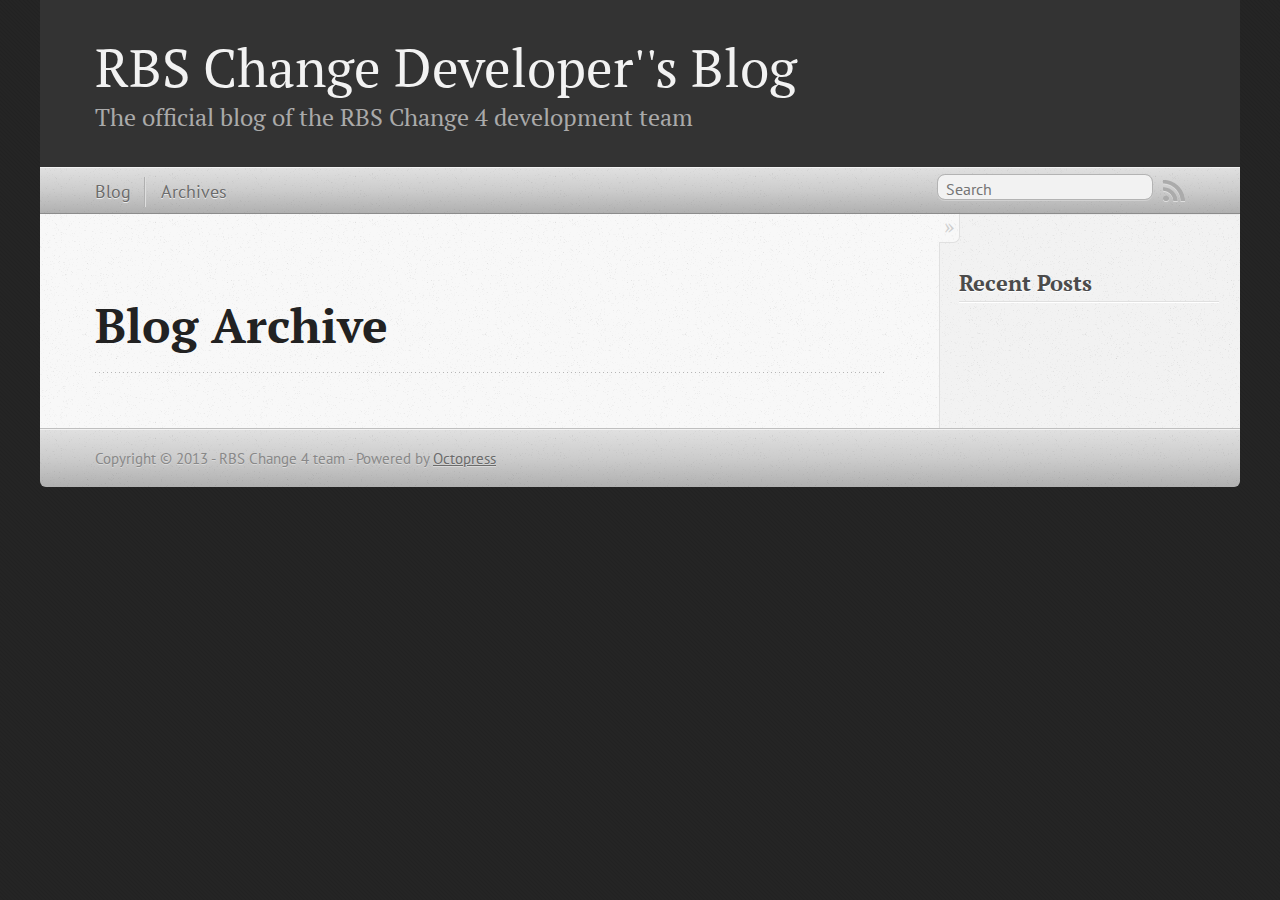
==== commit 27da333e: "Site updated at 2013-11-28 10:50:51 UTC" ====
--- a/blog/archives/index.html
+++ b/blog/archives/index.html
@@ -5,8 +5,8 @@
 <!--[if (gt IE 8)|(gt IEMobile 7)|!(IEMobile)|!(IE)]><!--><html class="no-js" lang="en"><!--<![endif]-->
 <head>
   <meta charset="utf-8">
-  <title>Blog Archive - My Octopress Blog</title>
-  <meta name="author" content="Your Name">
+  <title>Blog Archive - RBS Change Developer''s Blog</title>
+  <meta name="author" content="RBS Change 4 team">
 
   
   <meta name="description" content=" Blog Archive Recent Posts ">
@@ -18,10 +18,10 @@
   <meta name="viewport" content="width=device-width, initial-scale=1">
 
   
-  <link rel="canonical" href="http://RBSChange.github.io/blog/archives">
+  <link rel="canonical" href="http://rbschange.github.io/blog/archives">
   <link href="/favicon.png" rel="icon">
   <link href="/stylesheets/screen.css" media="screen, projection" rel="stylesheet" type="text/css">
-  <link href="/atom.xml" rel="alternate" title="My Octopress Blog" type="application/atom+xml">
+  <link href="/atom.xml" rel="alternate" title="RBS Change Developer''s Blog" type="application/atom+xml">
   <script src="/javascripts/modernizr-2.0.js"></script>
   <script src="//ajax.googleapis.com/ajax/libs/jquery/1.9.1/jquery.min.js"></script>
   <script>!window.jQuery && document.write(unescape('%3Cscript src="./javascripts/libs/jquery.min.js"%3E%3C/script%3E'))</script>
@@ -36,9 +36,9 @@
 
 <body   >
   <header role="banner"><hgroup>
-  <h1><a href="/">My Octopress Blog</a></h1>
+  <h1><a href="/">RBS Change Developer''s Blog</a></h1>
   
-    <h2>A blogging framework for hackers.</h2>
+    <h2>The official blog of the RBS Change 4 development team</h2>
   
 </hgroup>
 
@@ -50,7 +50,7 @@
   
 <form action="http://google.com/search" method="get">
   <fieldset role="search">
-    <input type="hidden" name="q" value="site:RBSChange.github.io" />
+    <input type="hidden" name="q" value="site:rbschange.github.io" />
     <input class="search" type="text" name="q" results="0" placeholder="Search"/>
   </fieldset>
 </form>
@@ -100,7 +100,7 @@
     </div>
   </div>
   <footer role="contentinfo"><p>
-  Copyright &copy; 2013 - Your Name -
+  Copyright &copy; 2013 - RBS Change 4 team -
   <span class="credit">Powered by <a href="http://octopress.org">Octopress</a></span>
 </p>
 
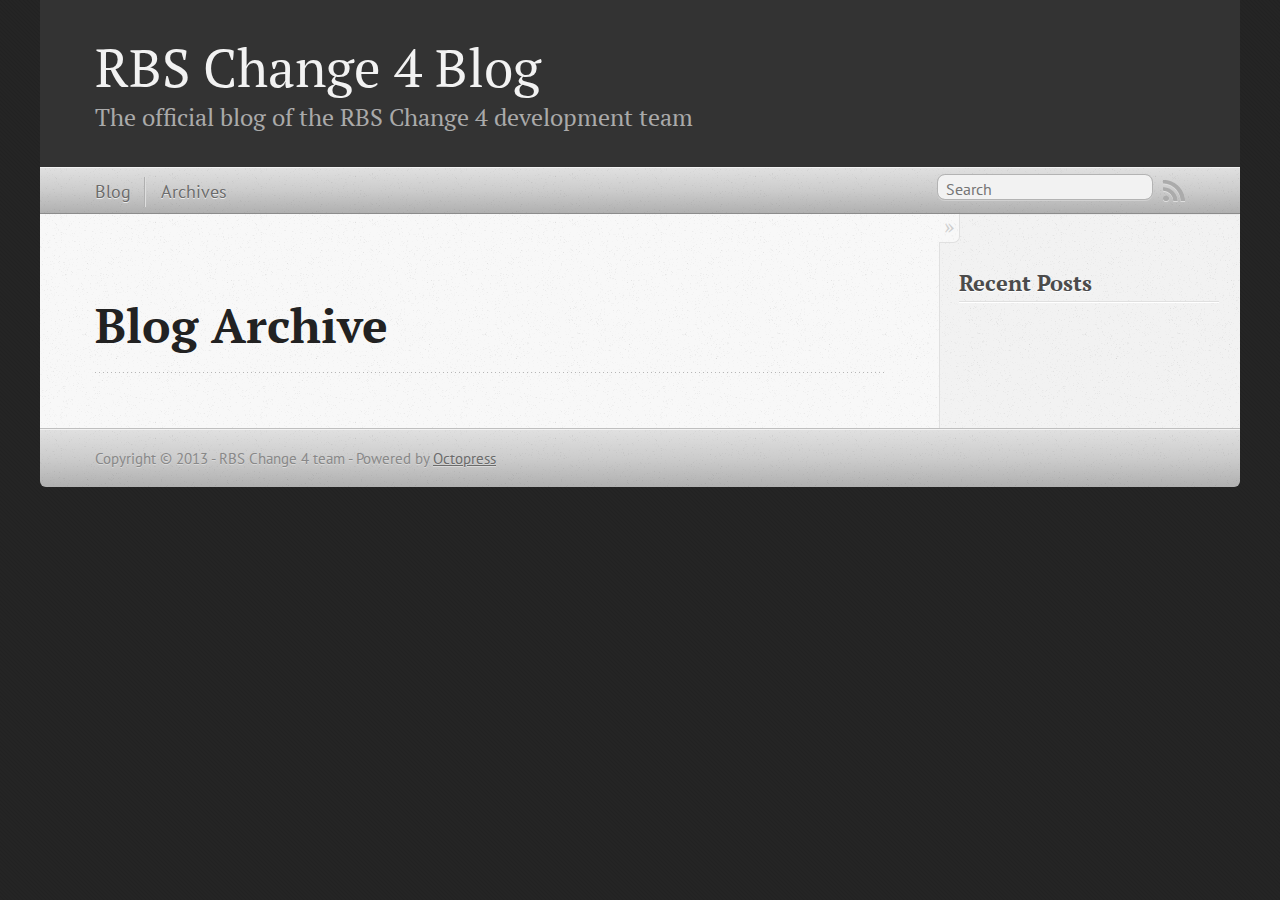
==== commit d7c7a48a: "Site updated at 2013-11-28 10:51:37 UTC" ====
--- a/blog/archives/index.html
+++ b/blog/archives/index.html
@@ -5,7 +5,7 @@
 <!--[if (gt IE 8)|(gt IEMobile 7)|!(IEMobile)|!(IE)]><!--><html class="no-js" lang="en"><!--<![endif]-->
 <head>
   <meta charset="utf-8">
-  <title>Blog Archive - RBS Change Developer''s Blog</title>
+  <title>Blog Archive - RBS Change 4 Blog</title>
   <meta name="author" content="RBS Change 4 team">
 
   
@@ -21,7 +21,7 @@
   <link rel="canonical" href="http://rbschange.github.io/blog/archives">
   <link href="/favicon.png" rel="icon">
   <link href="/stylesheets/screen.css" media="screen, projection" rel="stylesheet" type="text/css">
-  <link href="/atom.xml" rel="alternate" title="RBS Change Developer''s Blog" type="application/atom+xml">
+  <link href="/atom.xml" rel="alternate" title="RBS Change 4 Blog" type="application/atom+xml">
   <script src="/javascripts/modernizr-2.0.js"></script>
   <script src="//ajax.googleapis.com/ajax/libs/jquery/1.9.1/jquery.min.js"></script>
   <script>!window.jQuery && document.write(unescape('%3Cscript src="./javascripts/libs/jquery.min.js"%3E%3C/script%3E'))</script>
@@ -36,7 +36,7 @@
 
 <body   >
   <header role="banner"><hgroup>
-  <h1><a href="/">RBS Change Developer''s Blog</a></h1>
+  <h1><a href="/">RBS Change 4 Blog</a></h1>
   
     <h2>The official blog of the RBS Change 4 development team</h2>
   
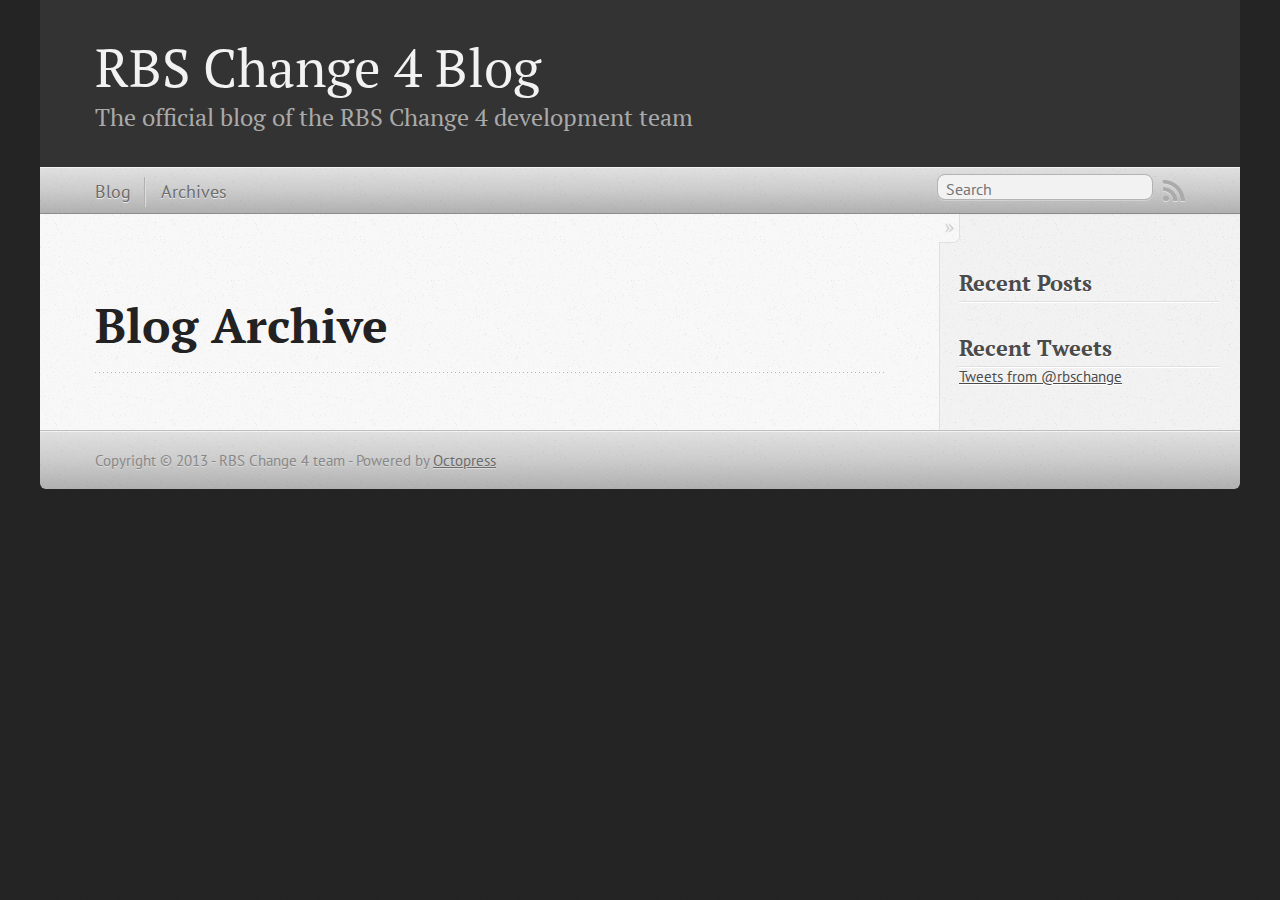
==== commit 87b67bb5: "Site updated at 2013-11-28 11:07:43 UTC" ====
--- a/blog/archives/index.html
+++ b/blog/archives/index.html
@@ -9,7 +9,7 @@
   <meta name="author" content="RBS Change 4 team">
 
   
-  <meta name="description" content=" Blog Archive Recent Posts ">
+  <meta name="description" content=" Blog Archive Recent Posts Recent Tweets Tweets from @rbschange ">
   
 
   <!-- http://t.co/dKP3o1e -->
@@ -88,7 +88,11 @@
     
   </ul>
 </section>
-
+<section>
+    <h1>Recent Tweets</h1>
+	<a class="twitter-timeline" href="https://twitter.com/rbschange" data-widget-id="406015832515293184">Tweets from @rbschange</a>
+	<script>!function(d,s,id){var js,fjs=d.getElementsByTagName(s)[0],p=/^http:/.test(d.location)?'http':'https';if(!d.getElementById(id)){js=d.createElement(s);js.id=id;js.src=p+"://platform.twitter.com/widgets.js";fjs.parentNode.insertBefore(js,fjs);}}(document,"script","twitter-wjs");</script>
+</section>
 
 
 
@@ -106,6 +110,19 @@
 
 </footer>
   
+
+<script type="text/javascript">
+      var disqus_shortname = 'rbschange';
+      
+        
+        var disqus_script = 'count.js';
+      
+    (function () {
+      var dsq = document.createElement('script'); dsq.type = 'text/javascript'; dsq.async = true;
+      dsq.src = '//' + disqus_shortname + '.disqus.com/' + disqus_script;
+      (document.getElementsByTagName('head')[0] || document.getElementsByTagName('body')[0]).appendChild(dsq);
+    }());
+</script>
 
 
 
